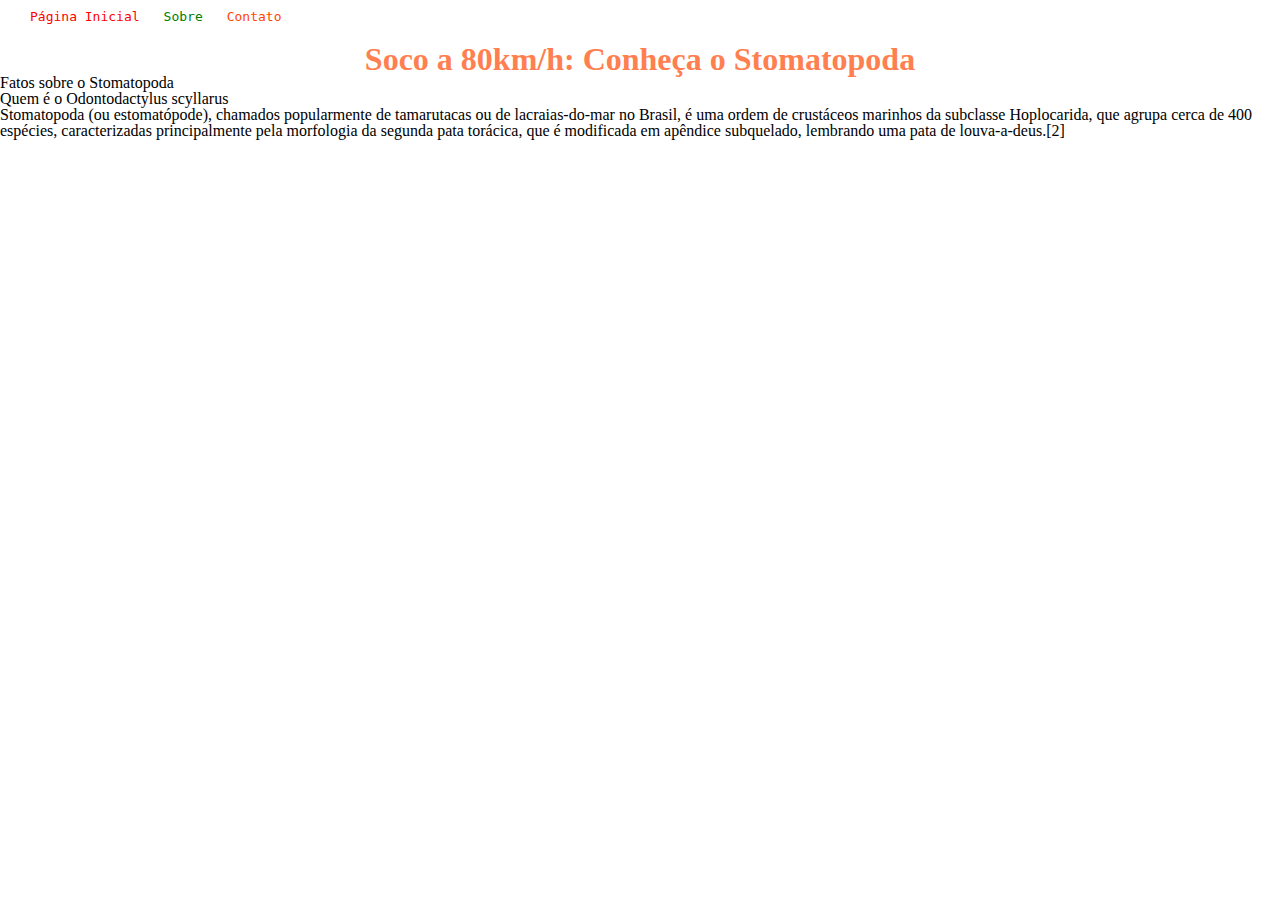
==== Fundamentos/bloco03-Introducao-HTML-CSS/dia-4-html-semantico/index.html @ f2762482 "header criado e base do main criada!" ====
<!DOCTYPE html>
<html lang="pt-br">
<head>
    <meta charset="UTF-8">
    <meta http-equiv="X-UA-Compatible" content="IE=edge">
    <meta name="viewport" content="width=device-width, initial-scale=1.0">
    <link rel="stylesheet" href="reset.css">
    <link rel="stylesheet" href="style.css">
    <title>Exercícios HTML & CSS - dia 4</title>
</head>
<body>
    <header class="header">
        <nav class="header__nav">
            <ul class="nav__list">
                <li class="list__item list__item--red"><a href="index.html">Página Inicial</a></li>
                <li class="list__item list__item--green"><a href="https://www.nationalgeographic.com/science/article/natures-most-amazing-eyes-just-got-a-bit-weirder" target="_blank">Sobre</a></li>
                <li class="list__item list__item--orange"><a href="#">Contato</a></li>
            </ul>
        </nav>
        <h1 class="header__title">Soco a 80km/h: Conheça o Stomatopoda</h1>
    </header>
    <main>
        <article>
            <h2>Fatos sobre o Stomatopoda</h2>
            <section>
                <h3>Quem é o Odontodactylus scyllarus</h3>
                <p>Stomatopoda (ou estomatópode), chamados popularmente de tamarutacas ou de lacraias-do-mar no Brasil, é uma ordem de crustáceos marinhos da subclasse Hoplocarida, que agrupa cerca de 400 espécies, caracterizadas principalmente pela morfologia da segunda pata torácica, que é modificada em apêndice subquelado, lembrando uma pata de louva-a-deus.[2]</p>
            </section>
        </article>
    </main>

    
</body>
</html>
---- Fundamentos/bloco03-Introducao-HTML-CSS/dia-4-html-semantico/style.css ----
.header {
    
}
.header__title {
    text-align: center;
    font-size: 32px;
    font-weight: bold;
    margin-top: 10px;
    color: coral;
}
.header__nav {}
.nav__list {}
.list__item {
    font-family: monospace;
    display: inline-block;
    padding: 10px;
}
.list__item a {
    text-decoration: none;
}
.list__item--red {
    margin-left: 20px;
}
.list__item--red a {
    color: red;
    
}
.list__item--red:hover {
    border-top: 2px solid red;
}
.list__item--green a {
    color: green;
}
.list__item--green:hover {
    border-top: 2px solid green;
}
.list__item--orange a {
    color: orangered;
}
.list__item--orange:hover {
    border-top: 2px solid orange;
}
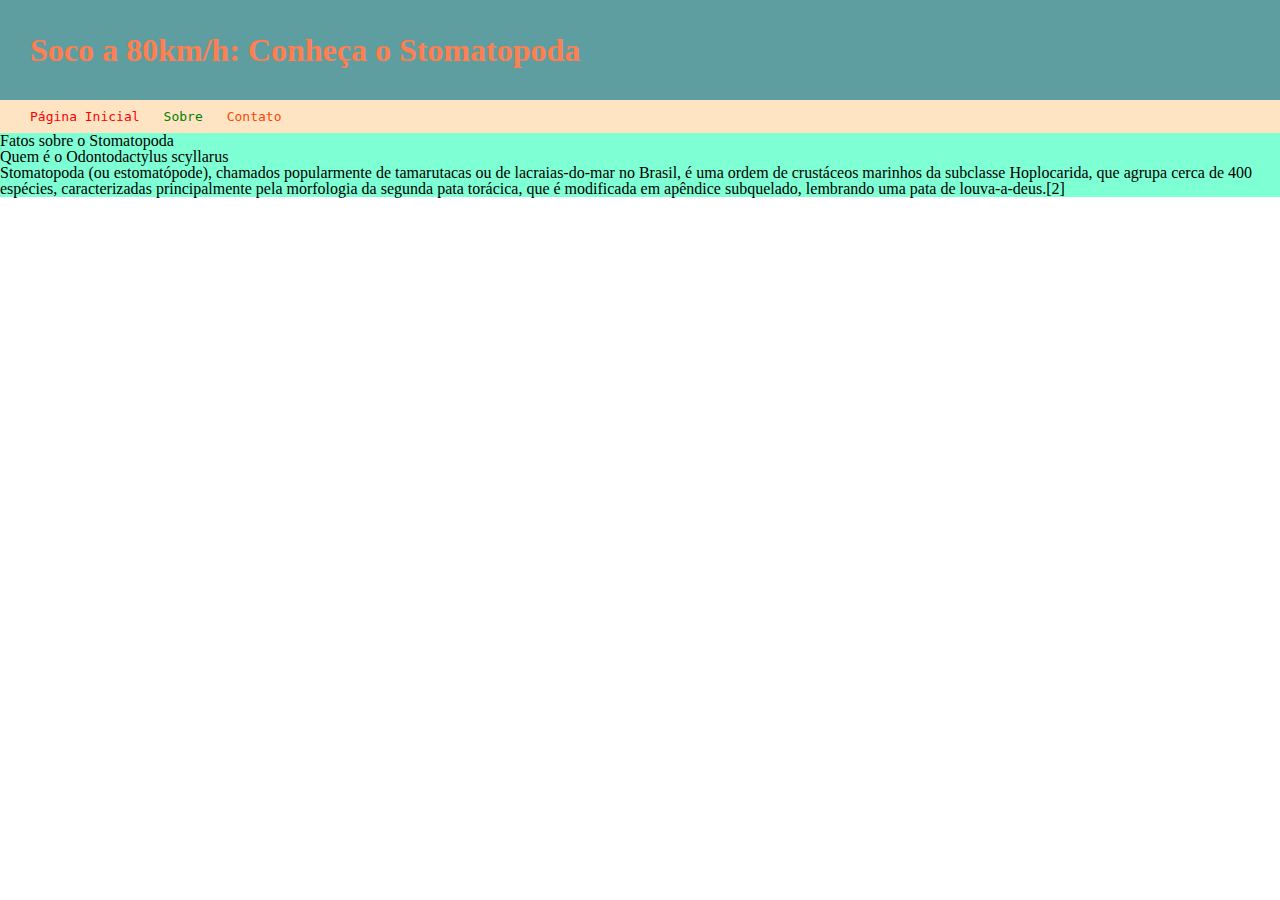
==== commit 3b7eefa4: "dia 4" ====
--- a/Fundamentos/bloco03-Introducao-HTML-CSS/dia-4-html-semantico/index.html
+++ b/Fundamentos/bloco03-Introducao-HTML-CSS/dia-4-html-semantico/index.html
@@ -10,6 +10,9 @@
 </head>
 <body>
     <header class="header">
+        <section class="header__section">
+            <h1 class="header__title">Soco a 80km/h: Conheça o Stomatopoda</h1>
+        </section>    
         <nav class="header__nav">
             <ul class="nav__list">
                 <li class="list__item list__item--red"><a href="index.html">Página Inicial</a></li>
@@ -17,9 +20,8 @@
                 <li class="list__item list__item--orange"><a href="#">Contato</a></li>
             </ul>
         </nav>
-        <h1 class="header__title">Soco a 80km/h: Conheça o Stomatopoda</h1>
     </header>
-    <main>
+    <main class="main">
         <article>
             <h2>Fatos sobre o Stomatopoda</h2>
             <section>
--- a/Fundamentos/bloco03-Introducao-HTML-CSS/dia-4-html-semantico/style.css
+++ b/Fundamentos/bloco03-Introducao-HTML-CSS/dia-4-html-semantico/style.css
@@ -1,14 +1,17 @@
 .header {
-    
+    background-color: cadetblue;
 }
 .header__title {
-    text-align: center;
     font-size: 32px;
     font-weight: bold;
-    margin-top: 10px;
     color: coral;
+    height: 100px;
+    line-height: 100px;
+    margin-left: 30px;
 }
-.header__nav {}
+.header__nav {
+    background-color: bisque;
+}
 .nav__list {}
 .list__item {
     font-family: monospace;
@@ -39,4 +42,7 @@
 }
 .list__item--orange:hover {
     border-top: 2px solid orange;
+}
+.main {
+    background-color: aquamarine;
 }